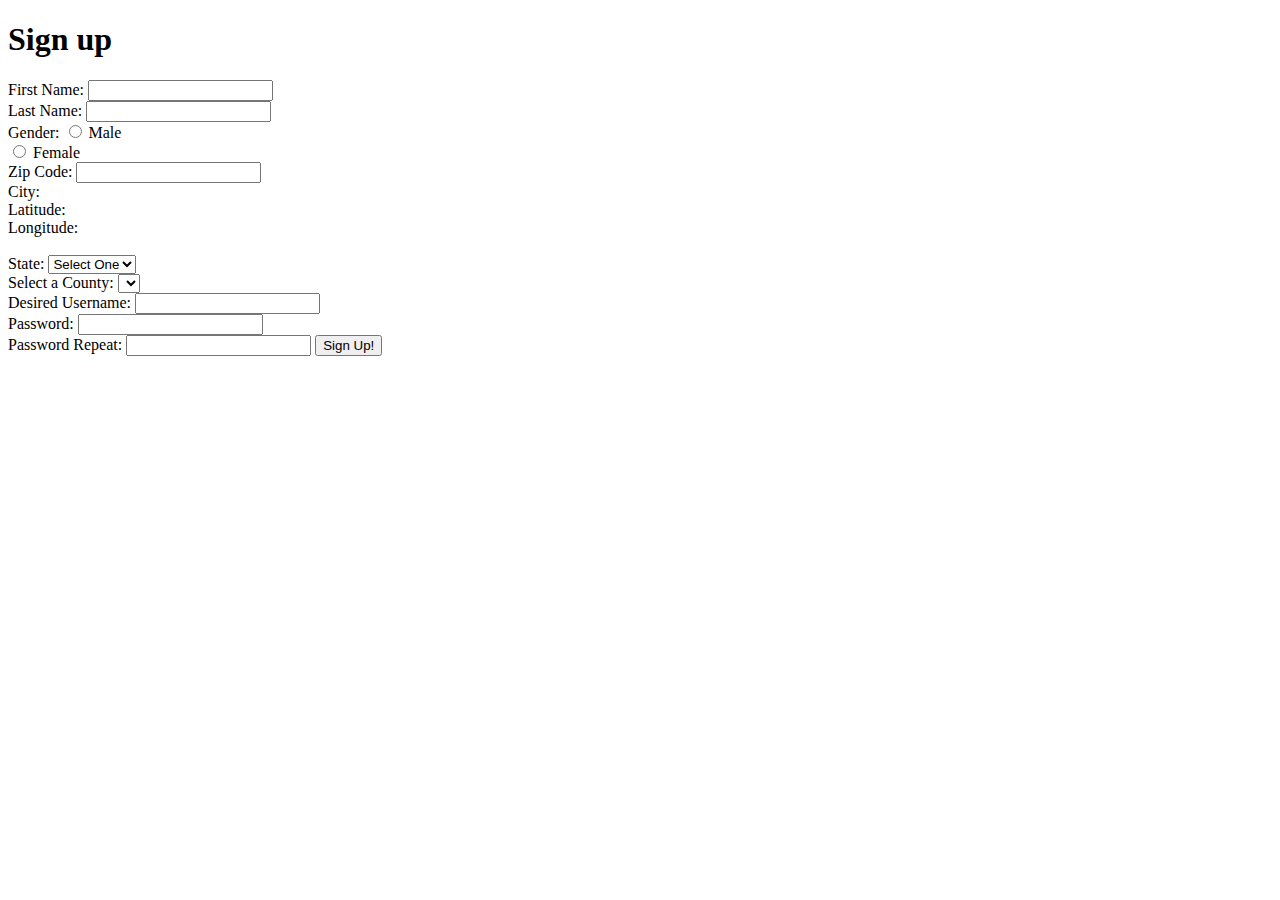
==== index.html @ 377793a7 "on page 6 of instructions" ====
<!DOCTYPE html>
<html>
	<head>
		<title> Sign up Page</title>
		<script src="https://ajax.googleapis.com/ajax/libs/jquery/3.5.1/jquery.min.js"></script>
		<script src="js/main.js" type="text/javascript"></script>
	</head>

	<body>
		<h1>Sign up</h1>
		First Name: <input type="text" name="fName"><br>
		Last Name:  <input type="text" name="lName"><br>
		Gender:     <input type="radio" name="gender" value="m"> Male<br>
						<input type="radio" name="gender" value="f"> Female<br>
		
		Zip Code:   <input type="text" id="zip" name="zip"><br>
		City:       <span id="city"></span><br>
		Latitude:   <br>
		Longitude:  <br><br>

		State: <select id="state" name="state">
			<option> Select One </option>
			<option value="ca"> California </option>
			<option value="ny"> New York </option>
			<opton value="tx"> Texas </opton>
		</select><br>

		Select a County: <select id="county"></select><br>
		Desired Username: <input type="text" id="username" name="username"><br>
		Password: <input type="password" id="password" name="important"><br>
		Password Repeat: <input type="password" id="passwordRepeat">

		<input type="submit" value="Sign Up!">
	</body>
</html>
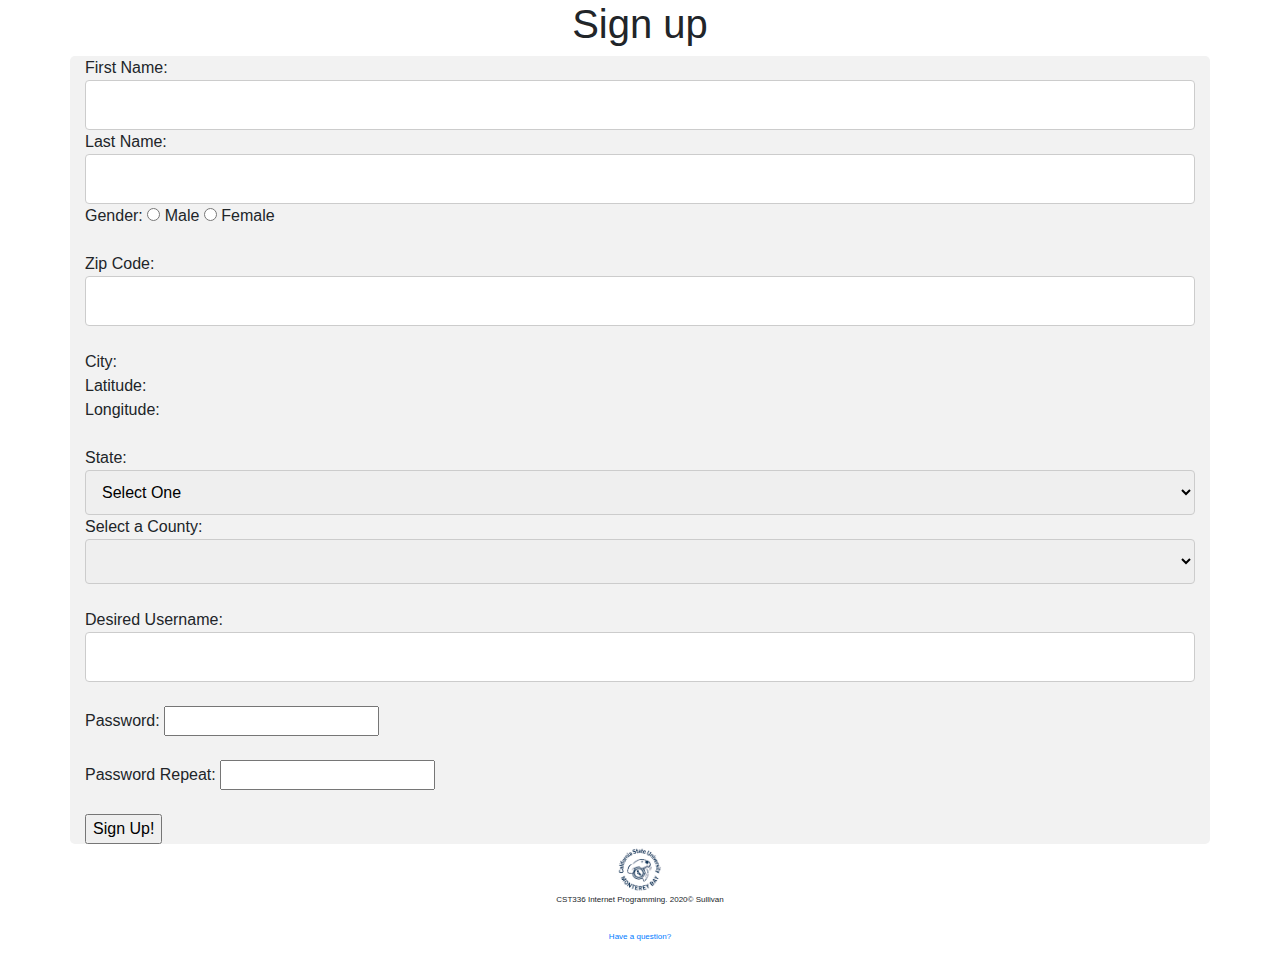
==== commit a5c9d916: "finished" ====
--- a/index.html
+++ b/index.html
@@ -2,34 +2,56 @@
 <html>
 	<head>
 		<title> Sign up Page</title>
+		<link rel="stylesheet" 
+			href="https://stackpath.bootstrapcdn.com/bootstrap/4.5.2/css/bootstrap.min.css" 
+			integrity="sha384-JcKb8q3iqJ61gNV9KGb8thSsNjpSL0n8PARn9HuZOnIxN0hoP+VmmDGMN5t9UJ0Z" 
+			crossorigin="anonymous">
+		<link rel="stylesheet" href="css/styles.css">
 		<script src="https://ajax.googleapis.com/ajax/libs/jquery/3.5.1/jquery.min.js"></script>
 		<script src="js/main.js" type="text/javascript"></script>
 	</head>
 
 	<body>
-		<h1>Sign up</h1>
-		First Name: <input type="text" name="fName"><br>
-		Last Name:  <input type="text" name="lName"><br>
-		Gender:     <input type="radio" name="gender" value="m"> Male<br>
-						<input type="radio" name="gender" value="f"> Female<br>
+		<header>
+			<h1>Sign up</h1>
+		</header>
+		<div class="container">
+			<form id="signupForm" action="welcome.html">
+				First Name: <input type="text" name="fName"><br>
+				Last Name:  <input type="text" name="lName"><br>
+				Gender:     <input type="radio" name="gender" value="m"> Male
+								<input type="radio" name="gender" value="f"> Female<br><br>
 		
-		Zip Code:   <input type="text" id="zip" name="zip"><br>
-		City:       <span id="city"></span><br>
-		Latitude:   <br>
-		Longitude:  <br><br>
+				Zip Code:   <input type="text" id="zip" name="zip"><br>
+								<span id="zipError"></span><br>
+				City:       <span id="city"></span><br>
+				Latitude:   <span id="latitude"></span><br>
+				Longitude:  <span id="longitude"></span><br><br>
 
-		State: <select id="state" name="state">
-			<option> Select One </option>
-			<option value="ca"> California </option>
-			<option value="ny"> New York </option>
-			<opton value="tx"> Texas </opton>
-		</select><br>
+				State: <select id="state" name="state">
+					<option> Select One </option>
+					<option value="ca"> California </option>
+					<option value="ny"> New York </option>
+					<option value="tx"> Texas </opton>
+				</select><br>
 
-		Select a County: <select id="county"></select><br>
-		Desired Username: <input type="text" id="username" name="username"><br>
-		Password: <input type="password" id="password" name="important"><br>
-		Password Repeat: <input type="password" id="passwordRepeat">
+				Select a County: <select id="county"></select><br><br>
+				Desired Username: <input type="text" id="username" name="username"><br>
+										<span id="usernameError"></span><br>
+				Password: <input type="password" id="password" name="important"><br>
+										<span id="passwordError"></span><br>
+				Password Repeat: <input type="password" id="passwordRepeat"> <br>
+										<span id="passwordRepeatError"></span><br>
 
-		<input type="submit" value="Sign Up!">
+				<input type="submit" value="Sign Up!">
+			</form>
+		</div>
 	</body>
+	<footer>
+		<feature>
+			<img src="img/csumb.png" height="50px" width="50px" class="center" alt="csumb logo">
+		</feature>
+		<p class="small">CST336 Internet Programming. 2020&copy; Sullivan</p>
+		<p><a class="small" href="http://www.google.com">Have a question?</a></p>
+	</footer>
 </html>--- a/css/styles.css
+++ b/css/styles.css
@@ -0,0 +1,40 @@
+/* 
+	I learned about this css here:
+	Link: https://www.w3schools.com/css/css_form.asp
+*/
+
+header, p {
+	text-align: center;
+}
+
+input[type=submit]:hover {
+	background-color: #45a049;
+ }
+
+.container {
+	box-sizing: border-box;
+	border-radius: 5px;
+	background-color: #f2f2f2;
+}
+
+.center {
+	display: block;
+	margin-left: auto;
+	margin-right: auto;
+}
+
+input[type=text], select {
+	width: 100%;
+	padding: 12px;
+	border: 1px solid #ccc;
+	border-radius: 4px;
+	resize: vertical;
+}
+
+.textcenter {
+	text-align: center;
+}
+
+.small {
+	font-size: 0.5em;
+}